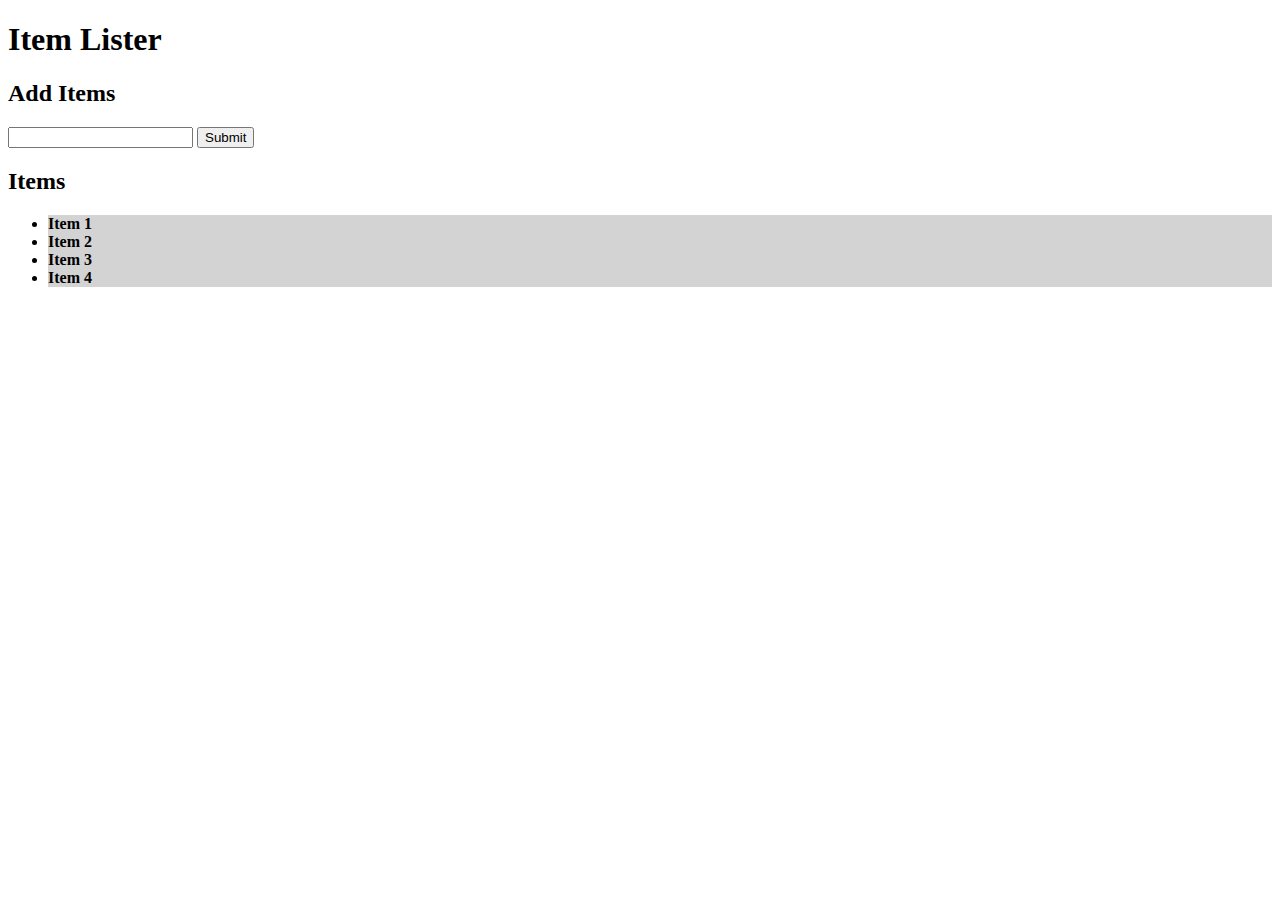
==== registraion form.html @ da69c149 "first commit" ====
<!DOCTYPE html>
<html lang="en">
<head>
  <meta charset="UTF-8">
  <meta name="viewport" content="width=device-width, initial-scale=1.0">
  <meta http-equiv="X-UA-Compatible" content="ie=edge">
  <link rel="stylesheet" href="https://maxcdn.bootstrapcdn.com/bootstrap/4.0.0-beta/css/bootstrap.min.css" integrity="sha384-/Y6pD6FV/Vv2HJnA6t+vslU6fwYXjCFtcEpHbNJ0lyAFsXTsjBbfaDjzALeQsN6M" crossorigin="anonymous">
  <title>Item Lister</title>
</head>
<body>
  <header id="main-header" class="bg-success text-white p-4 mb-3">
    <div class="container">
      <h1 id="header-title">Item Lister <span style="display:none">123</span></h1>
    </div>
  </header>
  <div class="container">
   <div id="main" class="card card-body">
    <h2 class="title">Add Items</h2>
    <form class="form-inline mb-3">
      <input type="text" class="form-control mr-2">
      <input type="submit" class="btn btn-dark" value="Submit">
    </form>
    <h2 class="title">Items</h2>
    <ul id="items" class="list-group">
      <li class="list-group-item">Item 1</li>
      <li class="list-group-item">Item 2</li>
      <li class="list-group-item">Item 3</li>
      <li class="list-group-item">Item 4</li>
    </ul>
   </div>
  </div>

  <script src="main.js"></script>
</body>
</html>
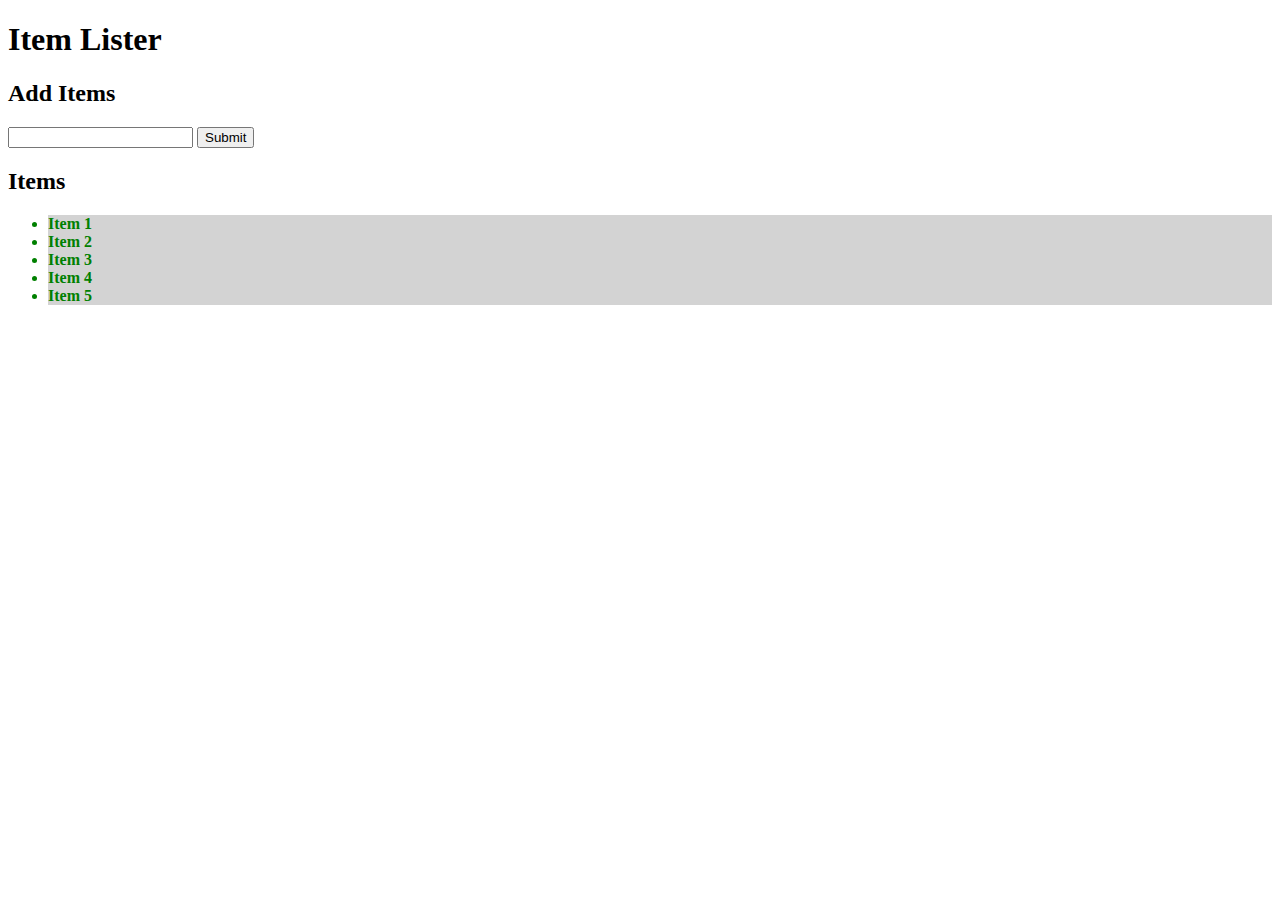
==== commit cc0a5fb8: "getbyclassname and tagname" ====
--- a/registraion form.html
+++ b/registraion form.html
@@ -26,6 +26,7 @@
       <li class="list-group-item">Item 2</li>
       <li class="list-group-item">Item 3</li>
       <li class="list-group-item">Item 4</li>
+      <li>Item 5</li>
     </ul>
    </div>
   </div>
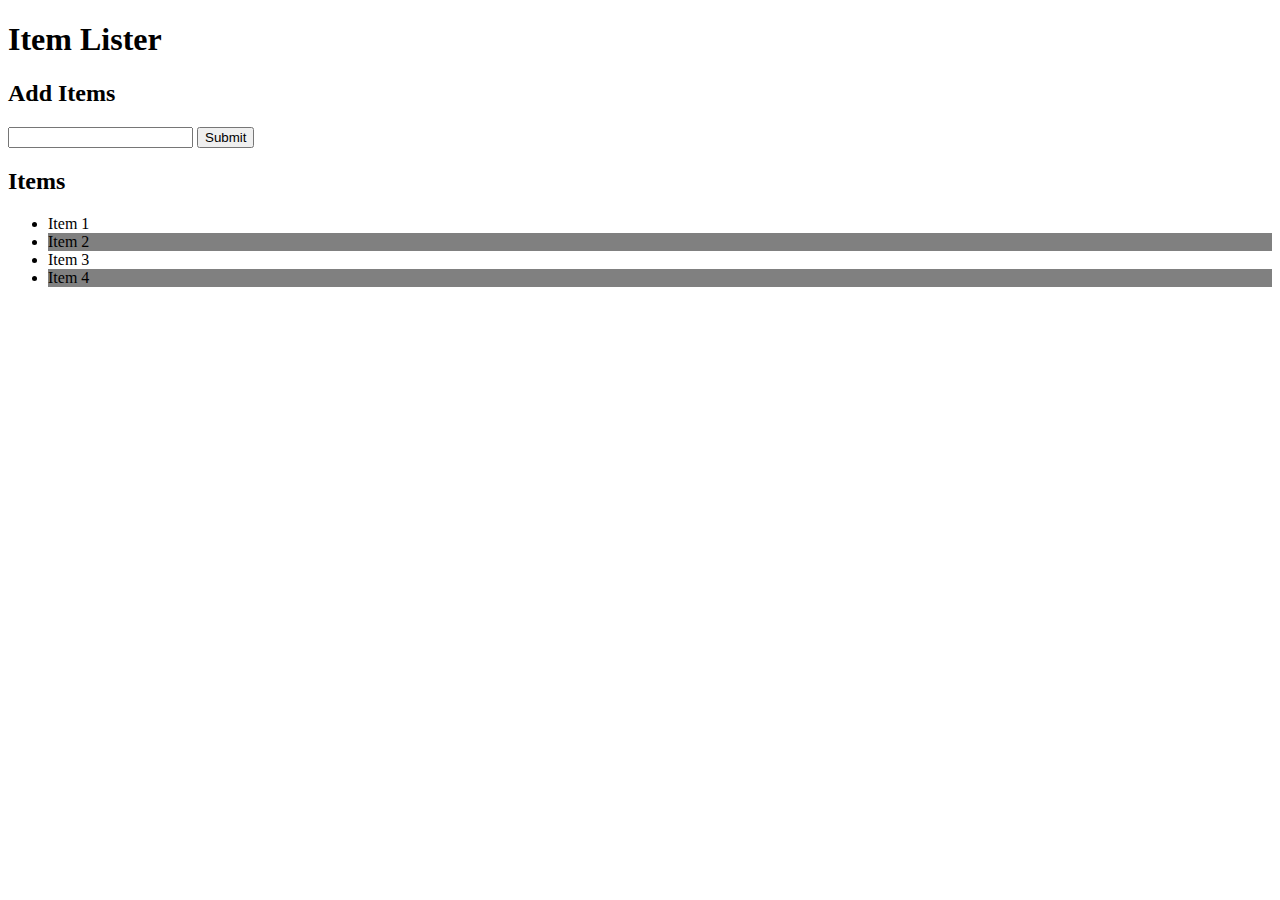
==== commit d763d0f3: "queryselector" ====
--- a/registraion form.html
+++ b/registraion form.html
@@ -26,7 +26,6 @@
       <li class="list-group-item">Item 2</li>
       <li class="list-group-item">Item 3</li>
       <li class="list-group-item">Item 4</li>
-      <li>Item 5</li>
     </ul>
    </div>
   </div>
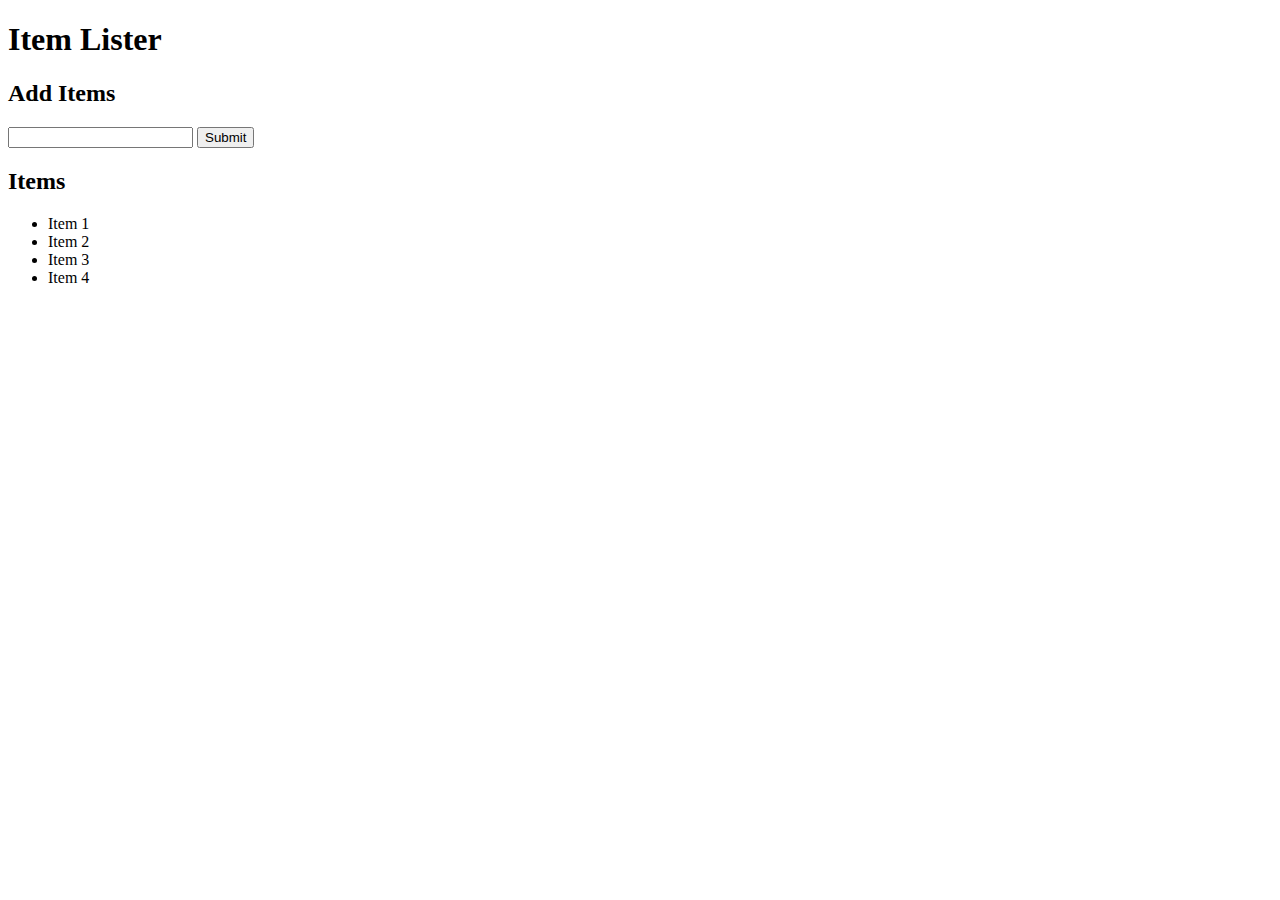
==== commit 09886967: "Create and modify nodes" ====
--- a/registraion form.html
+++ b/registraion form.html
@@ -25,11 +25,9 @@
       <li class="list-group-item">Item 1</li>
       <li class="list-group-item">Item 2</li>
       <li class="list-group-item">Item 3</li>
-      <li class="list-group-item">Item 4</li>
-    </ul>
+      <li class="list-group-item">Item 4</li></ul>
    </div>
   </div>
-
-  <script src="main.js"></script>
+   <script src="task7.js"></script>
 </body>
 </html>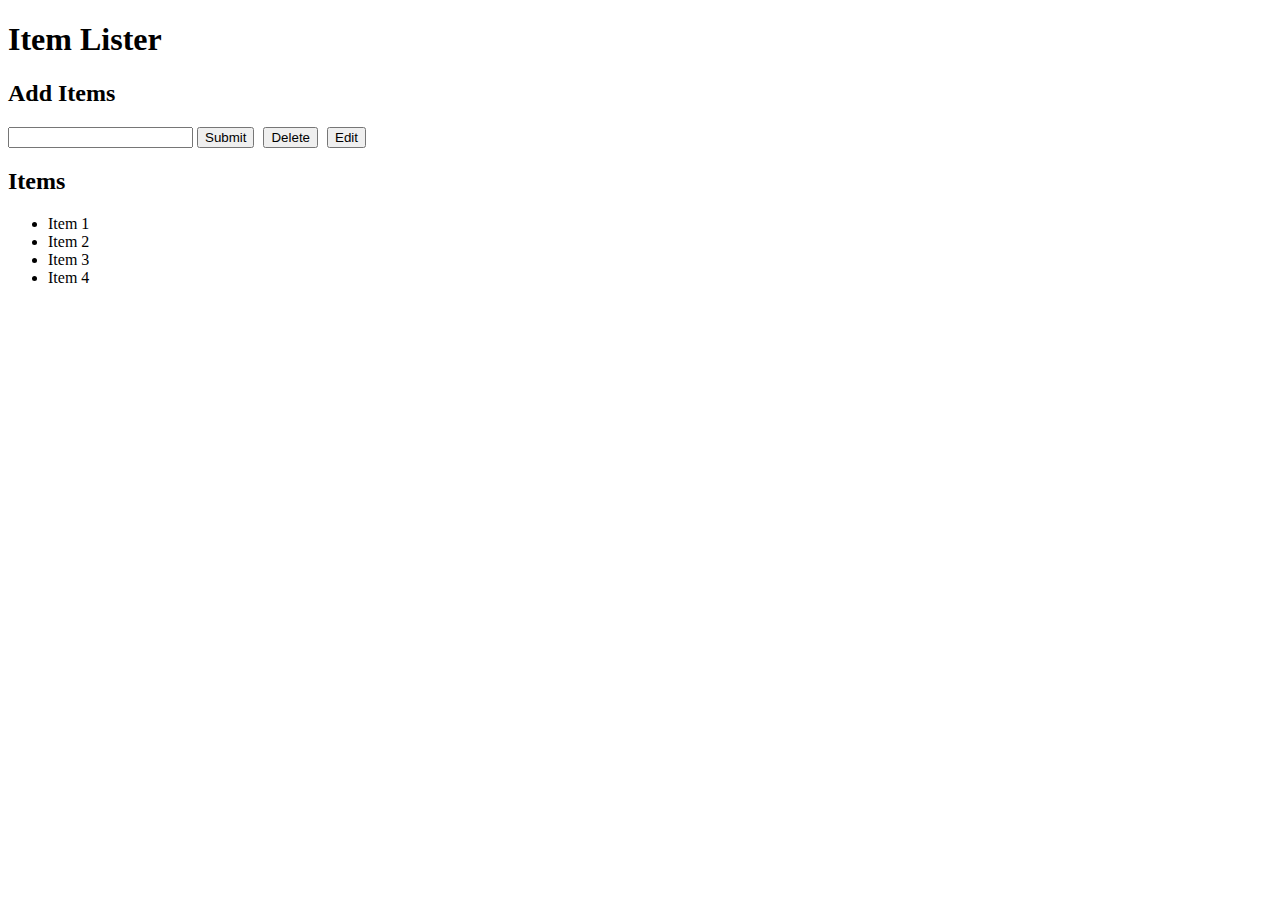
==== commit 3baf6399: "delete functionality" ====
--- a/registraion form.html
+++ b/registraion form.html
@@ -19,6 +19,9 @@
     <form class="form-inline mb-3">
       <input type="text" class="form-control mr-2">
       <input type="submit" class="btn btn-dark" value="Submit">
+      <input class="delButton" type="button" style="margin-left: 5px;" class="btn btn-dark" value="Delete">
+      
+      <input class="delButton" type="button" style="margin-left: 5px;" class="btn btn-dark" value="Edit">
     </form>
     <h2 class="title">Items</h2>
     <ul id="items" class="list-group">
@@ -28,6 +31,6 @@
       <li class="list-group-item">Item 4</li></ul>
    </div>
   </div>
-   <script src="task7.js"></script>
+   <script src="main.js"></script>
 </body>
 </html>